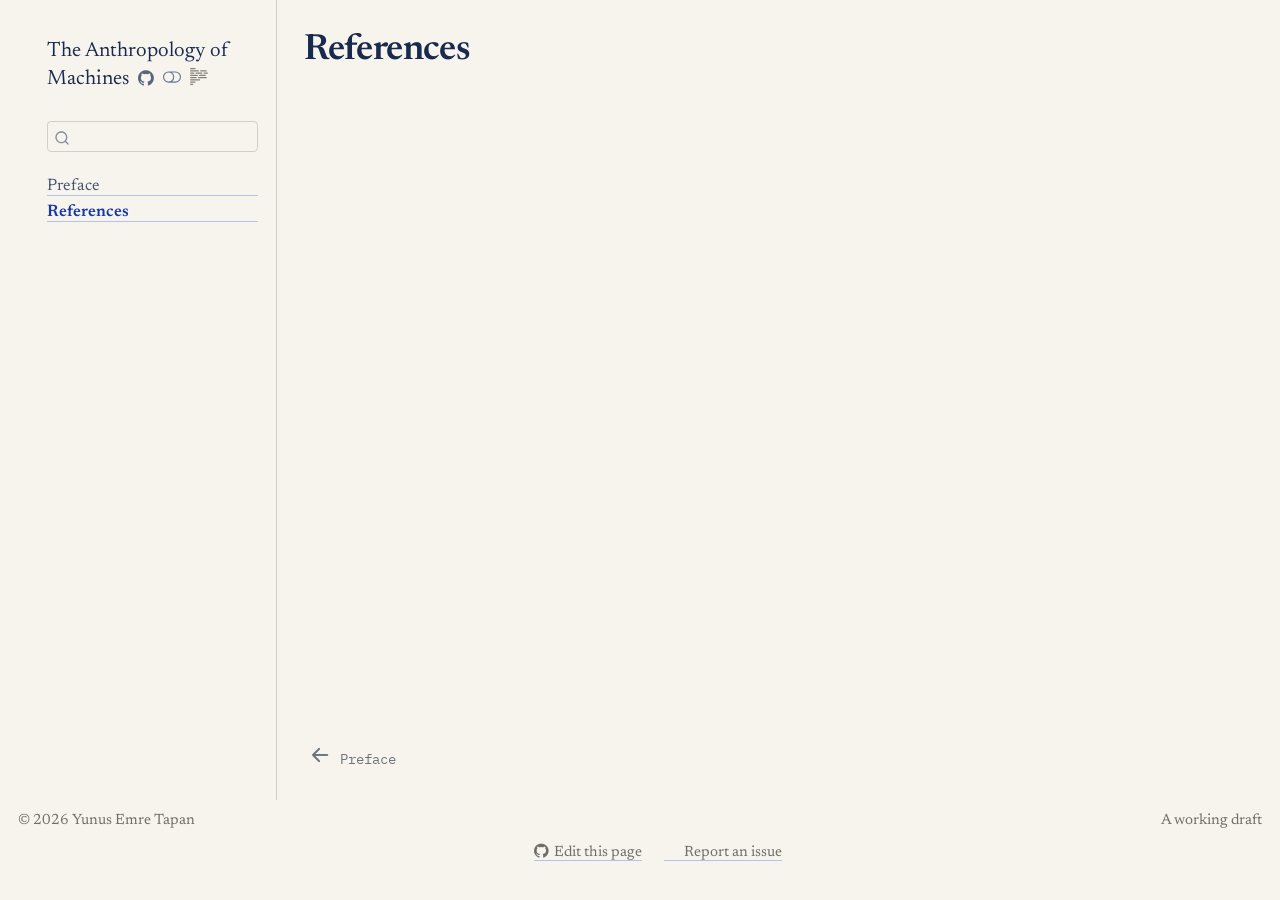
==== references.html @ 7a65f4d4 "deploy: 3c699cafb4f847c173bfd2514f9433de898e13d5" ====
<!DOCTYPE html>
<html xmlns="http://www.w3.org/1999/xhtml" lang="en" xml:lang="en"><head>

<meta charset="utf-8">
<meta name="generator" content="quarto-1.7.33">

<meta name="viewport" content="width=device-width, initial-scale=1.0, user-scalable=yes">


<title>References – The Anthropology of Machines</title>
<style>
code{white-space: pre-wrap;}
span.smallcaps{font-variant: small-caps;}
div.columns{display: flex; gap: min(4vw, 1.5em);}
div.column{flex: auto; overflow-x: auto;}
div.hanging-indent{margin-left: 1.5em; text-indent: -1.5em;}
ul.task-list{list-style: none;}
ul.task-list li input[type="checkbox"] {
  width: 0.8em;
  margin: 0 0.8em 0.2em -1em; /* quarto-specific, see https://github.com/quarto-dev/quarto-cli/issues/4556 */ 
  vertical-align: middle;
}
/* CSS for citations */
div.csl-bib-body { }
div.csl-entry {
  clear: both;
}
.hanging-indent div.csl-entry {
  margin-left:2em;
  text-indent:-2em;
}
div.csl-left-margin {
  min-width:2em;
  float:left;
}
div.csl-right-inline {
  margin-left:2em;
  padding-left:1em;
}
div.csl-indent {
  margin-left: 2em;
}</style>


<script src="site_libs/quarto-nav/quarto-nav.js"></script>
<script src="site_libs/quarto-nav/headroom.min.js"></script>
<script src="site_libs/clipboard/clipboard.min.js"></script>
<script src="site_libs/quarto-search/autocomplete.umd.js"></script>
<script src="site_libs/quarto-search/fuse.min.js"></script>
<script src="site_libs/quarto-search/quarto-search.js"></script>
<meta name="quarto:offset" content="./">
<link href="./index.html" rel="prev">
<script src="site_libs/quarto-html/quarto.js" type="module"></script>
<script src="site_libs/quarto-html/tabsets/tabsets.js" type="module"></script>
<script src="site_libs/quarto-html/popper.min.js"></script>
<script src="site_libs/quarto-html/tippy.umd.min.js"></script>
<script src="site_libs/quarto-html/anchor.min.js"></script>
<link href="site_libs/quarto-html/tippy.css" rel="stylesheet">
<link href="site_libs/quarto-html/quarto-syntax-highlighting-7dd2c49cf871c52c0d0b7ccd4cccec9b.css" rel="stylesheet" class="quarto-color-scheme" id="quarto-text-highlighting-styles">
<link href="site_libs/quarto-html/quarto-syntax-highlighting-dark-d736d2a83940e7dd7c7b223bb3d14eae.css" rel="stylesheet" class="quarto-color-scheme quarto-color-alternate" id="quarto-text-highlighting-styles">
<link href="site_libs/quarto-html/quarto-syntax-highlighting-7dd2c49cf871c52c0d0b7ccd4cccec9b.css" rel="stylesheet" class="quarto-color-scheme-extra" id="quarto-text-highlighting-styles">
<script src="site_libs/bootstrap/bootstrap.min.js"></script>
<link href="site_libs/bootstrap/bootstrap-icons.css" rel="stylesheet">
<link href="site_libs/bootstrap/bootstrap-b2f9ab7451d72006998199e61c1aa75a.min.css" rel="stylesheet" append-hash="true" class="quarto-color-scheme" id="quarto-bootstrap" data-mode="light">
<link href="site_libs/bootstrap/bootstrap-dark-08941d5487da363c9069f67ec573bdab.min.css" rel="stylesheet" append-hash="true" class="quarto-color-scheme quarto-color-alternate" id="quarto-bootstrap" data-mode="dark">
<link href="site_libs/bootstrap/bootstrap-b2f9ab7451d72006998199e61c1aa75a.min.css" rel="stylesheet" append-hash="true" class="quarto-color-scheme-extra" id="quarto-bootstrap" data-mode="light">
<script id="quarto-search-options" type="application/json">{
  "location": "sidebar",
  "copy-button": false,
  "collapse-after": 3,
  "panel-placement": "start",
  "type": "textbox",
  "limit": 50,
  "keyboard-shortcut": [
    "f",
    "/",
    "s"
  ],
  "show-item-context": false,
  "language": {
    "search-no-results-text": "No results",
    "search-matching-documents-text": "matching documents",
    "search-copy-link-title": "Copy link to search",
    "search-hide-matches-text": "Hide additional matches",
    "search-more-match-text": "more match in this document",
    "search-more-matches-text": "more matches in this document",
    "search-clear-button-title": "Clear",
    "search-text-placeholder": "",
    "search-detached-cancel-button-title": "Cancel",
    "search-submit-button-title": "Submit",
    "search-label": "Search"
  }
}</script>


</head>

<body class="nav-sidebar floating quarto-light"><script id="quarto-html-before-body" type="application/javascript">
    const toggleBodyColorMode = (bsSheetEl) => {
      const mode = bsSheetEl.getAttribute("data-mode");
      const bodyEl = window.document.querySelector("body");
      if (mode === "dark") {
        bodyEl.classList.add("quarto-dark");
        bodyEl.classList.remove("quarto-light");
      } else {
        bodyEl.classList.add("quarto-light");
        bodyEl.classList.remove("quarto-dark");
      }
    }
    const toggleBodyColorPrimary = () => {
      const bsSheetEl = window.document.querySelector("link#quarto-bootstrap:not([rel=disabled-stylesheet])");
      if (bsSheetEl) {
        toggleBodyColorMode(bsSheetEl);
      }
    }
    const setColorSchemeToggle = (alternate) => {
      const toggles = window.document.querySelectorAll('.quarto-color-scheme-toggle');
      for (let i=0; i < toggles.length; i++) {
        const toggle = toggles[i];
        if (toggle) {
          if (alternate) {
            toggle.classList.add("alternate");
          } else {
            toggle.classList.remove("alternate");
          }
        }
      }
    };
    const toggleColorMode = (alternate) => {
      // Switch the stylesheets
      const primaryStylesheets = window.document.querySelectorAll('link.quarto-color-scheme:not(.quarto-color-alternate)');
      const alternateStylesheets = window.document.querySelectorAll('link.quarto-color-scheme.quarto-color-alternate');
      manageTransitions('#quarto-margin-sidebar .nav-link', false);
      if (alternate) {
        // note: dark is layered on light, we don't disable primary!
        enableStylesheet(alternateStylesheets);
        for (const sheetNode of alternateStylesheets) {
          if (sheetNode.id === "quarto-bootstrap") {
            toggleBodyColorMode(sheetNode);
          }
        }
      } else {
        disableStylesheet(alternateStylesheets);
        enableStylesheet(primaryStylesheets)
        toggleBodyColorPrimary();
      }
      manageTransitions('#quarto-margin-sidebar .nav-link', true);
      // Switch the toggles
      setColorSchemeToggle(alternate)
      // Hack to workaround the fact that safari doesn't
      // properly recolor the scrollbar when toggling (#1455)
      if (navigator.userAgent.indexOf('Safari') > 0 && navigator.userAgent.indexOf('Chrome') == -1) {
        manageTransitions("body", false);
        window.scrollTo(0, 1);
        setTimeout(() => {
          window.scrollTo(0, 0);
          manageTransitions("body", true);
        }, 40);
      }
    }
    const disableStylesheet = (stylesheets) => {
      for (let i=0; i < stylesheets.length; i++) {
        const stylesheet = stylesheets[i];
        stylesheet.rel = 'disabled-stylesheet';
      }
    }
    const enableStylesheet = (stylesheets) => {
      for (let i=0; i < stylesheets.length; i++) {
        const stylesheet = stylesheets[i];
        if(stylesheet.rel !== 'stylesheet') { // for Chrome, which will still FOUC without this check
          stylesheet.rel = 'stylesheet';
        }
      }
    }
    const manageTransitions = (selector, allowTransitions) => {
      const els = window.document.querySelectorAll(selector);
      for (let i=0; i < els.length; i++) {
        const el = els[i];
        if (allowTransitions) {
          el.classList.remove('notransition');
        } else {
          el.classList.add('notransition');
        }
      }
    }
    const isFileUrl = () => {
      return window.location.protocol === 'file:';
    }
    const hasAlternateSentinel = () => {
      let styleSentinel = getColorSchemeSentinel();
      if (styleSentinel !== null) {
        return styleSentinel === "alternate";
      } else {
        return false;
      }
    }
    const setStyleSentinel = (alternate) => {
      const value = alternate ? "alternate" : "default";
      if (!isFileUrl()) {
        window.localStorage.setItem("quarto-color-scheme", value);
      } else {
        localAlternateSentinel = value;
      }
    }
    const getColorSchemeSentinel = () => {
      if (!isFileUrl()) {
        const storageValue = window.localStorage.getItem("quarto-color-scheme");
        return storageValue != null ? storageValue : localAlternateSentinel;
      } else {
        return localAlternateSentinel;
      }
    }
    const toggleGiscusIfUsed = (isAlternate, darkModeDefault) => {
      const baseTheme = document.querySelector('#giscus-base-theme')?.value ?? 'light';
      const alternateTheme = document.querySelector('#giscus-alt-theme')?.value ?? 'dark';
      let newTheme = '';
      if(authorPrefersDark) {
        newTheme = isAlternate ? baseTheme : alternateTheme;
      } else {
        newTheme = isAlternate ? alternateTheme : baseTheme;
      }
      const changeGiscusTheme = () => {
        // From: https://github.com/giscus/giscus/issues/336
        const sendMessage = (message) => {
          const iframe = document.querySelector('iframe.giscus-frame');
          if (!iframe) return;
          iframe.contentWindow.postMessage({ giscus: message }, 'https://giscus.app');
        }
        sendMessage({
          setConfig: {
            theme: newTheme
          }
        });
      }
      const isGiscussLoaded = window.document.querySelector('iframe.giscus-frame') !== null;
      if (isGiscussLoaded) {
        changeGiscusTheme();
      }
    };
    const authorPrefersDark = false;
    const queryPrefersDark = window.matchMedia('(prefers-color-scheme: dark)');
    const darkModeDefault = queryPrefersDark.matches;
      document.querySelector('link#quarto-text-highlighting-styles.quarto-color-scheme-extra').rel = 'disabled-stylesheet';
      document.querySelector('link#quarto-bootstrap.quarto-color-scheme-extra').rel = 'disabled-stylesheet';
    let localAlternateSentinel = darkModeDefault ? 'alternate' : 'default';
    // Dark / light mode switch
    window.quartoToggleColorScheme = () => {
      // Read the current dark / light value
      let toAlternate = !hasAlternateSentinel();
      toggleColorMode(toAlternate);
      setStyleSentinel(toAlternate);
      toggleGiscusIfUsed(toAlternate, darkModeDefault);
      window.dispatchEvent(new Event('resize'));
    };
    queryPrefersDark.addEventListener("change", e => {
      if(window.localStorage.getItem("quarto-color-scheme") !== null)
        return;
      const alternate = e.matches
      toggleColorMode(alternate);
      localAlternateSentinel = e.matches ? 'alternate' : 'default'; // this is used alongside local storage!
      toggleGiscusIfUsed(alternate, darkModeDefault);
    });
    // Switch to dark mode if need be
    if (hasAlternateSentinel()) {
      toggleColorMode(true);
    } else {
      toggleColorMode(false);
    }
  </script>

<div id="quarto-search-results"></div>
  <header id="quarto-header" class="headroom fixed-top">
  <nav class="quarto-secondary-nav">
    <div class="container-fluid d-flex">
      <button type="button" class="quarto-btn-toggle btn" data-bs-toggle="collapse" role="button" data-bs-target=".quarto-sidebar-collapse-item" aria-controls="quarto-sidebar" aria-expanded="false" aria-label="Toggle sidebar navigation" onclick="if (window.quartoToggleHeadroom) { window.quartoToggleHeadroom(); }">
        <i class="bi bi-layout-text-sidebar-reverse"></i>
      </button>
        <nav class="quarto-page-breadcrumbs" aria-label="breadcrumb"><ol class="breadcrumb"><li class="breadcrumb-item"><a href="./references.html">References</a></li></ol></nav>
        <a class="flex-grow-1" role="navigation" data-bs-toggle="collapse" data-bs-target=".quarto-sidebar-collapse-item" aria-controls="quarto-sidebar" aria-expanded="false" aria-label="Toggle sidebar navigation" onclick="if (window.quartoToggleHeadroom) { window.quartoToggleHeadroom(); }">      
        </a>
      <button type="button" class="btn quarto-search-button" aria-label="Search" onclick="window.quartoOpenSearch();">
        <i class="bi bi-search"></i>
      </button>
    </div>
  </nav>
</header>
<!-- content -->
<div id="quarto-content" class="quarto-container page-columns page-rows-contents page-layout-article">
<!-- sidebar -->
  <nav id="quarto-sidebar" class="sidebar collapse collapse-horizontal quarto-sidebar-collapse-item sidebar-navigation floating overflow-auto">
    <div class="pt-lg-2 mt-2 text-left sidebar-header">
    <div class="sidebar-title mb-0 py-0">
      <a href="./">The Anthropology of Machines</a> 
        <div class="sidebar-tools-main tools-wide">
    <a href="https://github.com/tapanyemre/anthropology-of-machines" title="Source Code" class="quarto-navigation-tool px-1" aria-label="Source Code"><i class="bi bi-github"></i></a>
  <a href="" class="quarto-color-scheme-toggle quarto-navigation-tool  px-1" onclick="window.quartoToggleColorScheme(); return false;" title="Toggle dark mode"><i class="bi"></i></a>
  <a href="" class="quarto-reader-toggle quarto-navigation-tool px-1" onclick="window.quartoToggleReader(); return false;" title="Toggle reader mode">
  <div class="quarto-reader-toggle-btn">
  <i class="bi"></i>
  </div>
</a>
</div>
    </div>
      </div>
        <div class="mt-2 flex-shrink-0 align-items-center">
        <div class="sidebar-search">
        <div id="quarto-search" class="" title="Search"></div>
        </div>
        </div>
    <div class="sidebar-menu-container"> 
    <ul class="list-unstyled mt-1">
        <li class="sidebar-item">
  <div class="sidebar-item-container"> 
  <a href="./index.html" class="sidebar-item-text sidebar-link">
 <span class="menu-text">Preface</span></a>
  </div>
</li>
        <li class="sidebar-item">
  <div class="sidebar-item-container"> 
  <a href="./references.html" class="sidebar-item-text sidebar-link active">
 <span class="menu-text">References</span></a>
  </div>
</li>
    </ul>
    </div>
</nav>
<div id="quarto-sidebar-glass" class="quarto-sidebar-collapse-item" data-bs-toggle="collapse" data-bs-target=".quarto-sidebar-collapse-item"></div>
<!-- margin-sidebar -->
    <div id="quarto-margin-sidebar" class="sidebar margin-sidebar zindex-bottom">
        
    </div>
<!-- main -->
<main class="content" id="quarto-document-content">


<header id="title-block-header" class="quarto-title-block default">
<div class="quarto-title">
<h1 class="title">References</h1>
</div>



<div class="quarto-title-meta">

    
  
    
  </div>
  


</header>


<div id="refs" role="list" style="display: none">

</div>



</main> <!-- /main -->
<script id="quarto-html-after-body" type="application/javascript">
  window.document.addEventListener("DOMContentLoaded", function (event) {
    // Ensure there is a toggle, if there isn't float one in the top right
    if (window.document.querySelector('.quarto-color-scheme-toggle') === null) {
      const a = window.document.createElement('a');
      a.classList.add('top-right');
      a.classList.add('quarto-color-scheme-toggle');
      a.href = "";
      a.onclick = function() { try { window.quartoToggleColorScheme(); } catch {} return false; };
      const i = window.document.createElement("i");
      i.classList.add('bi');
      a.appendChild(i);
      window.document.body.appendChild(a);
    }
    setColorSchemeToggle(hasAlternateSentinel())
    const icon = "";
    const anchorJS = new window.AnchorJS();
    anchorJS.options = {
      placement: 'right',
      icon: icon
    };
    anchorJS.add('.anchored');
    const isCodeAnnotation = (el) => {
      for (const clz of el.classList) {
        if (clz.startsWith('code-annotation-')) {                     
          return true;
        }
      }
      return false;
    }
    const onCopySuccess = function(e) {
      // button target
      const button = e.trigger;
      // don't keep focus
      button.blur();
      // flash "checked"
      button.classList.add('code-copy-button-checked');
      var currentTitle = button.getAttribute("title");
      button.setAttribute("title", "Copied!");
      let tooltip;
      if (window.bootstrap) {
        button.setAttribute("data-bs-toggle", "tooltip");
        button.setAttribute("data-bs-placement", "left");
        button.setAttribute("data-bs-title", "Copied!");
        tooltip = new bootstrap.Tooltip(button, 
          { trigger: "manual", 
            customClass: "code-copy-button-tooltip",
            offset: [0, -8]});
        tooltip.show();    
      }
      setTimeout(function() {
        if (tooltip) {
          tooltip.hide();
          button.removeAttribute("data-bs-title");
          button.removeAttribute("data-bs-toggle");
          button.removeAttribute("data-bs-placement");
        }
        button.setAttribute("title", currentTitle);
        button.classList.remove('code-copy-button-checked');
      }, 1000);
      // clear code selection
      e.clearSelection();
    }
    const getTextToCopy = function(trigger) {
        const codeEl = trigger.previousElementSibling.cloneNode(true);
        for (const childEl of codeEl.children) {
          if (isCodeAnnotation(childEl)) {
            childEl.remove();
          }
        }
        return codeEl.innerText;
    }
    const clipboard = new window.ClipboardJS('.code-copy-button:not([data-in-quarto-modal])', {
      text: getTextToCopy
    });
    clipboard.on('success', onCopySuccess);
    if (window.document.getElementById('quarto-embedded-source-code-modal')) {
      const clipboardModal = new window.ClipboardJS('.code-copy-button[data-in-quarto-modal]', {
        text: getTextToCopy,
        container: window.document.getElementById('quarto-embedded-source-code-modal')
      });
      clipboardModal.on('success', onCopySuccess);
    }
      var localhostRegex = new RegExp(/^(?:http|https):\/\/localhost\:?[0-9]*\//);
      var mailtoRegex = new RegExp(/^mailto:/);
        var filterRegex = new RegExp("https:\/\/yemretapan\.com\/anthropology-of-machines");
      var isInternal = (href) => {
          return filterRegex.test(href) || localhostRegex.test(href) || mailtoRegex.test(href);
      }
      // Inspect non-navigation links and adorn them if external
     var links = window.document.querySelectorAll('a[href]:not(.nav-link):not(.navbar-brand):not(.toc-action):not(.sidebar-link):not(.sidebar-item-toggle):not(.pagination-link):not(.no-external):not([aria-hidden]):not(.dropdown-item):not(.quarto-navigation-tool):not(.about-link)');
      for (var i=0; i<links.length; i++) {
        const link = links[i];
        if (!isInternal(link.href)) {
          // undo the damage that might have been done by quarto-nav.js in the case of
          // links that we want to consider external
          if (link.dataset.originalHref !== undefined) {
            link.href = link.dataset.originalHref;
          }
        }
      }
    function tippyHover(el, contentFn, onTriggerFn, onUntriggerFn) {
      const config = {
        allowHTML: true,
        maxWidth: 500,
        delay: 100,
        arrow: false,
        appendTo: function(el) {
            return el.parentElement;
        },
        interactive: true,
        interactiveBorder: 10,
        theme: 'quarto',
        placement: 'bottom-start',
      };
      if (contentFn) {
        config.content = contentFn;
      }
      if (onTriggerFn) {
        config.onTrigger = onTriggerFn;
      }
      if (onUntriggerFn) {
        config.onUntrigger = onUntriggerFn;
      }
      window.tippy(el, config); 
    }
    const noterefs = window.document.querySelectorAll('a[role="doc-noteref"]');
    for (var i=0; i<noterefs.length; i++) {
      const ref = noterefs[i];
      tippyHover(ref, function() {
        // use id or data attribute instead here
        let href = ref.getAttribute('data-footnote-href') || ref.getAttribute('href');
        try { href = new URL(href).hash; } catch {}
        const id = href.replace(/^#\/?/, "");
        const note = window.document.getElementById(id);
        if (note) {
          return note.innerHTML;
        } else {
          return "";
        }
      });
    }
    const xrefs = window.document.querySelectorAll('a.quarto-xref');
    const processXRef = (id, note) => {
      // Strip column container classes
      const stripColumnClz = (el) => {
        el.classList.remove("page-full", "page-columns");
        if (el.children) {
          for (const child of el.children) {
            stripColumnClz(child);
          }
        }
      }
      stripColumnClz(note)
      if (id === null || id.startsWith('sec-')) {
        // Special case sections, only their first couple elements
        const container = document.createElement("div");
        if (note.children && note.children.length > 2) {
          container.appendChild(note.children[0].cloneNode(true));
          for (let i = 1; i < note.children.length; i++) {
            const child = note.children[i];
            if (child.tagName === "P" && child.innerText === "") {
              continue;
            } else {
              container.appendChild(child.cloneNode(true));
              break;
            }
          }
          if (window.Quarto?.typesetMath) {
            window.Quarto.typesetMath(container);
          }
          return container.innerHTML
        } else {
          if (window.Quarto?.typesetMath) {
            window.Quarto.typesetMath(note);
          }
          return note.innerHTML;
        }
      } else {
        // Remove any anchor links if they are present
        const anchorLink = note.querySelector('a.anchorjs-link');
        if (anchorLink) {
          anchorLink.remove();
        }
        if (window.Quarto?.typesetMath) {
          window.Quarto.typesetMath(note);
        }
        if (note.classList.contains("callout")) {
          return note.outerHTML;
        } else {
          return note.innerHTML;
        }
      }
    }
    for (var i=0; i<xrefs.length; i++) {
      const xref = xrefs[i];
      tippyHover(xref, undefined, function(instance) {
        instance.disable();
        let url = xref.getAttribute('href');
        let hash = undefined; 
        if (url.startsWith('#')) {
          hash = url;
        } else {
          try { hash = new URL(url).hash; } catch {}
        }
        if (hash) {
          const id = hash.replace(/^#\/?/, "");
          const note = window.document.getElementById(id);
          if (note !== null) {
            try {
              const html = processXRef(id, note.cloneNode(true));
              instance.setContent(html);
            } finally {
              instance.enable();
              instance.show();
            }
          } else {
            // See if we can fetch this
            fetch(url.split('#')[0])
            .then(res => res.text())
            .then(html => {
              const parser = new DOMParser();
              const htmlDoc = parser.parseFromString(html, "text/html");
              const note = htmlDoc.getElementById(id);
              if (note !== null) {
                const html = processXRef(id, note);
                instance.setContent(html);
              } 
            }).finally(() => {
              instance.enable();
              instance.show();
            });
          }
        } else {
          // See if we can fetch a full url (with no hash to target)
          // This is a special case and we should probably do some content thinning / targeting
          fetch(url)
          .then(res => res.text())
          .then(html => {
            const parser = new DOMParser();
            const htmlDoc = parser.parseFromString(html, "text/html");
            const note = htmlDoc.querySelector('main.content');
            if (note !== null) {
              // This should only happen for chapter cross references
              // (since there is no id in the URL)
              // remove the first header
              if (note.children.length > 0 && note.children[0].tagName === "HEADER") {
                note.children[0].remove();
              }
              const html = processXRef(null, note);
              instance.setContent(html);
            } 
          }).finally(() => {
            instance.enable();
            instance.show();
          });
        }
      }, function(instance) {
      });
    }
        let selectedAnnoteEl;
        const selectorForAnnotation = ( cell, annotation) => {
          let cellAttr = 'data-code-cell="' + cell + '"';
          let lineAttr = 'data-code-annotation="' +  annotation + '"';
          const selector = 'span[' + cellAttr + '][' + lineAttr + ']';
          return selector;
        }
        const selectCodeLines = (annoteEl) => {
          const doc = window.document;
          const targetCell = annoteEl.getAttribute("data-target-cell");
          const targetAnnotation = annoteEl.getAttribute("data-target-annotation");
          const annoteSpan = window.document.querySelector(selectorForAnnotation(targetCell, targetAnnotation));
          const lines = annoteSpan.getAttribute("data-code-lines").split(",");
          const lineIds = lines.map((line) => {
            return targetCell + "-" + line;
          })
          let top = null;
          let height = null;
          let parent = null;
          if (lineIds.length > 0) {
              //compute the position of the single el (top and bottom and make a div)
              const el = window.document.getElementById(lineIds[0]);
              top = el.offsetTop;
              height = el.offsetHeight;
              parent = el.parentElement.parentElement;
            if (lineIds.length > 1) {
              const lastEl = window.document.getElementById(lineIds[lineIds.length - 1]);
              const bottom = lastEl.offsetTop + lastEl.offsetHeight;
              height = bottom - top;
            }
            if (top !== null && height !== null && parent !== null) {
              // cook up a div (if necessary) and position it 
              let div = window.document.getElementById("code-annotation-line-highlight");
              if (div === null) {
                div = window.document.createElement("div");
                div.setAttribute("id", "code-annotation-line-highlight");
                div.style.position = 'absolute';
                parent.appendChild(div);
              }
              div.style.top = top - 2 + "px";
              div.style.height = height + 4 + "px";
              div.style.left = 0;
              let gutterDiv = window.document.getElementById("code-annotation-line-highlight-gutter");
              if (gutterDiv === null) {
                gutterDiv = window.document.createElement("div");
                gutterDiv.setAttribute("id", "code-annotation-line-highlight-gutter");
                gutterDiv.style.position = 'absolute';
                const codeCell = window.document.getElementById(targetCell);
                const gutter = codeCell.querySelector('.code-annotation-gutter');
                gutter.appendChild(gutterDiv);
              }
              gutterDiv.style.top = top - 2 + "px";
              gutterDiv.style.height = height + 4 + "px";
            }
            selectedAnnoteEl = annoteEl;
          }
        };
        const unselectCodeLines = () => {
          const elementsIds = ["code-annotation-line-highlight", "code-annotation-line-highlight-gutter"];
          elementsIds.forEach((elId) => {
            const div = window.document.getElementById(elId);
            if (div) {
              div.remove();
            }
          });
          selectedAnnoteEl = undefined;
        };
          // Handle positioning of the toggle
      window.addEventListener(
        "resize",
        throttle(() => {
          elRect = undefined;
          if (selectedAnnoteEl) {
            selectCodeLines(selectedAnnoteEl);
          }
        }, 10)
      );
      function throttle(fn, ms) {
      let throttle = false;
      let timer;
        return (...args) => {
          if(!throttle) { // first call gets through
              fn.apply(this, args);
              throttle = true;
          } else { // all the others get throttled
              if(timer) clearTimeout(timer); // cancel #2
              timer = setTimeout(() => {
                fn.apply(this, args);
                timer = throttle = false;
              }, ms);
          }
        };
      }
        // Attach click handler to the DT
        const annoteDls = window.document.querySelectorAll('dt[data-target-cell]');
        for (const annoteDlNode of annoteDls) {
          annoteDlNode.addEventListener('click', (event) => {
            const clickedEl = event.target;
            if (clickedEl !== selectedAnnoteEl) {
              unselectCodeLines();
              const activeEl = window.document.querySelector('dt[data-target-cell].code-annotation-active');
              if (activeEl) {
                activeEl.classList.remove('code-annotation-active');
              }
              selectCodeLines(clickedEl);
              clickedEl.classList.add('code-annotation-active');
            } else {
              // Unselect the line
              unselectCodeLines();
              clickedEl.classList.remove('code-annotation-active');
            }
          });
        }
    const findCites = (el) => {
      const parentEl = el.parentElement;
      if (parentEl) {
        const cites = parentEl.dataset.cites;
        if (cites) {
          return {
            el,
            cites: cites.split(' ')
          };
        } else {
          return findCites(el.parentElement)
        }
      } else {
        return undefined;
      }
    };
    var bibliorefs = window.document.querySelectorAll('a[role="doc-biblioref"]');
    for (var i=0; i<bibliorefs.length; i++) {
      const ref = bibliorefs[i];
      const citeInfo = findCites(ref);
      if (citeInfo) {
        tippyHover(citeInfo.el, function() {
          var popup = window.document.createElement('div');
          citeInfo.cites.forEach(function(cite) {
            var citeDiv = window.document.createElement('div');
            citeDiv.classList.add('hanging-indent');
            citeDiv.classList.add('csl-entry');
            var biblioDiv = window.document.getElementById('ref-' + cite);
            if (biblioDiv) {
              citeDiv.innerHTML = biblioDiv.innerHTML;
            }
            popup.appendChild(citeDiv);
          });
          return popup.innerHTML;
        });
      }
    }
  });
  </script>
<nav class="page-navigation">
  <div class="nav-page nav-page-previous">
      <a href="./index.html" class="pagination-link" aria-label="Preface">
        <i class="bi bi-arrow-left-short"></i> <span class="nav-page-text">Preface</span>
      </a>          
  </div>
  <div class="nav-page nav-page-next">
  </div>
</nav>
</div> <!-- /content -->
<footer class="footer">
  <div class="nav-footer">
    <div class="nav-footer-left">
<p>© 2026 Yunus Emre Tapan</p>
</div>   
    <div class="nav-footer-center">
      &nbsp;
    <div class="toc-actions"><ul><li><a href="https://github.com/tapanyemre/anthropology-of-machines/edit/main/references.qmd" class="toc-action"><i class="bi bi-github"></i>Edit this page</a></li><li><a href="https://github.com/tapanyemre/anthropology-of-machines/issues/new" class="toc-action"><i class="bi empty"></i>Report an issue</a></li></ul></div></div>
    <div class="nav-footer-right">
<p>A working draft</p>
</div>
  </div>
</footer>




</body></html>
---- site_libs/quarto-html/tippy.css ----
.tippy-box[data-animation=fade][data-state=hidden]{opacity:0}[data-tippy-root]{max-width:calc(100vw - 10px)}.tippy-box{position:relative;background-color:#333;color:#fff;border-radius:4px;font-size:14px;line-height:1.4;white-space:normal;outline:0;transition-property:transform,visibility,opacity}.tippy-box[data-placement^=top]>.tippy-arrow{bottom:0}.tippy-box[data-placement^=top]>.tippy-arrow:before{bottom:-7px;left:0;border-width:8px 8px 0;border-top-color:initial;transform-origin:center top}.tippy-box[data-placement^=bottom]>.tippy-arrow{top:0}.tippy-box[data-placement^=bottom]>.tippy-arrow:before{top:-7px;left:0;border-width:0 8px 8px;border-bottom-color:initial;transform-origin:center bottom}.tippy-box[data-placement^=left]>.tippy-arrow{right:0}.tippy-box[data-placement^=left]>.tippy-arrow:before{border-width:8px 0 8px 8px;border-left-color:initial;right:-7px;transform-origin:center left}.tippy-box[data-placement^=right]>.tippy-arrow{left:0}.tippy-box[data-placement^=right]>.tippy-arrow:before{left:-7px;border-width:8px 8px 8px 0;border-right-color:initial;transform-origin:center right}.tippy-box[data-inertia][data-state=visible]{transition-timing-function:cubic-bezier(.54,1.5,.38,1.11)}.tippy-arrow{width:16px;height:16px;color:#333}.tippy-arrow:before{content:"";position:absolute;border-color:transparent;border-style:solid}.tippy-content{position:relative;padding:5px 9px;z-index:1}
---- site_libs/quarto-html/quarto-syntax-highlighting-7dd2c49cf871c52c0d0b7ccd4cccec9b.css ----
/* quarto syntax highlight colors */
:root {
  --quarto-hl-ot-color: #003B4F;
  --quarto-hl-at-color: #657422;
  --quarto-hl-ss-color: #20794D;
  --quarto-hl-an-color: #5E5E5E;
  --quarto-hl-fu-color: #4758AB;
  --quarto-hl-st-color: #20794D;
  --quarto-hl-cf-color: #003B4F;
  --quarto-hl-op-color: #5E5E5E;
  --quarto-hl-er-color: #AD0000;
  --quarto-hl-bn-color: #AD0000;
  --quarto-hl-al-color: #AD0000;
  --quarto-hl-va-color: #111111;
  --quarto-hl-bu-color: inherit;
  --quarto-hl-ex-color: inherit;
  --quarto-hl-pp-color: #AD0000;
  --quarto-hl-in-color: #5E5E5E;
  --quarto-hl-vs-color: #20794D;
  --quarto-hl-wa-color: #5E5E5E;
  --quarto-hl-do-color: #5E5E5E;
  --quarto-hl-im-color: #00769E;
  --quarto-hl-ch-color: #20794D;
  --quarto-hl-dt-color: #AD0000;
  --quarto-hl-fl-color: #AD0000;
  --quarto-hl-co-color: #5E5E5E;
  --quarto-hl-cv-color: #5E5E5E;
  --quarto-hl-cn-color: #8f5902;
  --quarto-hl-sc-color: #5E5E5E;
  --quarto-hl-dv-color: #AD0000;
  --quarto-hl-kw-color: #003B4F;
}

/* other quarto variables */
:root {
  --quarto-font-monospace: "IBM Plex Mono", "SFMono-Regular", Menlo, monospace;
}

/* syntax highlight based on Pandoc's rules */
pre > code.sourceCode > span {
  color: #003B4F;
}

code.sourceCode > span {
  color: #003B4F;
}

div.sourceCode,
div.sourceCode pre.sourceCode {
  color: #003B4F;
}

/* Normal */
code span {
  color: #003B4F;
}

/* Alert */
code span.al {
  color: #AD0000;
  font-style: inherit;
}

/* Annotation */
code span.an {
  color: #5E5E5E;
  font-style: inherit;
}

/* Attribute */
code span.at {
  color: #657422;
  font-style: inherit;
}

/* BaseN */
code span.bn {
  color: #AD0000;
  font-style: inherit;
}

/* BuiltIn */
code span.bu {
  font-style: inherit;
}

/* ControlFlow */
code span.cf {
  color: #003B4F;
  font-weight: bold;
  font-style: inherit;
}

/* Char */
code span.ch {
  color: #20794D;
  font-style: inherit;
}

/* Constant */
code span.cn {
  color: #8f5902;
  font-style: inherit;
}

/* Comment */
code span.co {
  color: #5E5E5E;
  font-style: inherit;
}

/* CommentVar */
code span.cv {
  color: #5E5E5E;
  font-style: italic;
}

/* Documentation */
code span.do {
  color: #5E5E5E;
  font-style: italic;
}

/* DataType */
code span.dt {
  color: #AD0000;
  font-style: inherit;
}

/* DecVal */
code span.dv {
  color: #AD0000;
  font-style: inherit;
}

/* Error */
code span.er {
  color: #AD0000;
  font-style: inherit;
}

/* Extension */
code span.ex {
  font-style: inherit;
}

/* Float */
code span.fl {
  color: #AD0000;
  font-style: inherit;
}

/* Function */
code span.fu {
  color: #4758AB;
  font-style: inherit;
}

/* Import */
code span.im {
  color: #00769E;
  font-style: inherit;
}

/* Information */
code span.in {
  color: #5E5E5E;
  font-style: inherit;
}

/* Keyword */
code span.kw {
  color: #003B4F;
  font-weight: bold;
  font-style: inherit;
}

/* Operator */
code span.op {
  color: #5E5E5E;
  font-style: inherit;
}

/* Other */
code span.ot {
  color: #003B4F;
  font-style: inherit;
}

/* Preprocessor */
code span.pp {
  color: #AD0000;
  font-style: inherit;
}

/* SpecialChar */
code span.sc {
  color: #5E5E5E;
  font-style: inherit;
}

/* SpecialString */
code span.ss {
  color: #20794D;
  font-style: inherit;
}

/* String */
code span.st {
  color: #20794D;
  font-style: inherit;
}

/* Variable */
code span.va {
  color: #111111;
  font-style: inherit;
}

/* VerbatimString */
code span.vs {
  color: #20794D;
  font-style: inherit;
}

/* Warning */
code span.wa {
  color: #5E5E5E;
  font-style: italic;
}

.prevent-inlining {
  content: "</";
}

/*# sourceMappingURL=83a793c666cc56e89db0eaaf2370b1ad.css.map */
---- site_libs/quarto-html/quarto-syntax-highlighting-dark-d736d2a83940e7dd7c7b223bb3d14eae.css ----
/* quarto syntax highlight colors */
:root {
  --quarto-hl-al-color: #f07178;
  --quarto-hl-an-color: #d4d0ab;
  --quarto-hl-at-color: #00e0e0;
  --quarto-hl-bn-color: #d4d0ab;
  --quarto-hl-bu-color: #abe338;
  --quarto-hl-ch-color: #abe338;
  --quarto-hl-co-color: #f8f8f2;
  --quarto-hl-cv-color: #ffd700;
  --quarto-hl-cn-color: #ffd700;
  --quarto-hl-cf-color: #ffa07a;
  --quarto-hl-dt-color: #ffa07a;
  --quarto-hl-dv-color: #d4d0ab;
  --quarto-hl-do-color: #f8f8f2;
  --quarto-hl-er-color: #f07178;
  --quarto-hl-ex-color: #00e0e0;
  --quarto-hl-fl-color: #d4d0ab;
  --quarto-hl-fu-color: #ffa07a;
  --quarto-hl-im-color: #abe338;
  --quarto-hl-in-color: #d4d0ab;
  --quarto-hl-kw-color: #ffa07a;
  --quarto-hl-op-color: #ffa07a;
  --quarto-hl-ot-color: #00e0e0;
  --quarto-hl-pp-color: #dcc6e0;
  --quarto-hl-re-color: #00e0e0;
  --quarto-hl-sc-color: #abe338;
  --quarto-hl-ss-color: #abe338;
  --quarto-hl-st-color: #abe338;
  --quarto-hl-va-color: #00e0e0;
  --quarto-hl-vs-color: #abe338;
  --quarto-hl-wa-color: #dcc6e0;
}

/* other quarto variables */
:root {
  --quarto-font-monospace: "IBM Plex Mono", "SFMono-Regular", Menlo, monospace;
}

/* syntax highlight based on Pandoc's rules */
pre > code.sourceCode > span {
  color: #f8f8f2;
}

code.sourceCode > span {
  color: #f8f8f2;
}

div.sourceCode,
div.sourceCode pre.sourceCode {
  color: #f8f8f2;
}

/* Normal */
code span {
  color: #f8f8f2;
}

/* Alert */
code span.al {
  color: #f07178;
}

/* Annotation */
code span.an {
  color: #d4d0ab;
}

/* Attribute */
code span.at {
  color: #00e0e0;
}

/* BaseN */
code span.bn {
  color: #d4d0ab;
}

/* BuiltIn */
code span.bu {
  color: #abe338;
}

/* ControlFlow */
code span.cf {
  font-weight: bold;
  color: #ffa07a;
}

/* Char */
code span.ch {
  color: #abe338;
}

/* Constant */
code span.cn {
  color: #ffd700;
}

/* Comment */
code span.co {
  font-style: italic;
  color: #f8f8f2;
}

/* CommentVar */
code span.cv {
  color: #ffd700;
}

/* Documentation */
code span.do {
  color: #f8f8f2;
}

/* DataType */
code span.dt {
  color: #ffa07a;
}

/* DecVal */
code span.dv {
  color: #d4d0ab;
}

/* Error */
code span.er {
  color: #f07178;
  text-decoration: underline;
}

/* Extension */
code span.ex {
  font-weight: bold;
  color: #00e0e0;
}

/* Float */
code span.fl {
  color: #d4d0ab;
}

/* Function */
code span.fu {
  color: #ffa07a;
}

/* Import */
code span.im {
  color: #abe338;
}

/* Information */
code span.in {
  color: #d4d0ab;
}

/* Keyword */
code span.kw {
  font-weight: bold;
  color: #ffa07a;
}

/* Operator */
code span.op {
  color: #ffa07a;
}

/* Other */
code span.ot {
  color: #00e0e0;
}

/* Preprocessor */
code span.pp {
  color: #dcc6e0;
}

/* RegionMarker */
code span.re {
  background-color: #f8f8f2;
  color: #00e0e0;
}

/* SpecialChar */
code span.sc {
  color: #abe338;
}

/* SpecialString */
code span.ss {
  color: #abe338;
}

/* String */
code span.st {
  color: #abe338;
}

/* Variable */
code span.va {
  color: #00e0e0;
}

/* VerbatimString */
code span.vs {
  color: #abe338;
}

/* Warning */
code span.wa {
  color: #dcc6e0;
}

.prevent-inlining {
  content: "</";
}

/*# sourceMappingURL=121a9bf5596084ed2843231840467188.css.map */
---- site_libs/quarto-html/quarto-syntax-highlighting-7dd2c49cf871c52c0d0b7ccd4cccec9b.css ----
/* quarto syntax highlight colors */
:root {
  --quarto-hl-ot-color: #003B4F;
  --quarto-hl-at-color: #657422;
  --quarto-hl-ss-color: #20794D;
  --quarto-hl-an-color: #5E5E5E;
  --quarto-hl-fu-color: #4758AB;
  --quarto-hl-st-color: #20794D;
  --quarto-hl-cf-color: #003B4F;
  --quarto-hl-op-color: #5E5E5E;
  --quarto-hl-er-color: #AD0000;
  --quarto-hl-bn-color: #AD0000;
  --quarto-hl-al-color: #AD0000;
  --quarto-hl-va-color: #111111;
  --quarto-hl-bu-color: inherit;
  --quarto-hl-ex-color: inherit;
  --quarto-hl-pp-color: #AD0000;
  --quarto-hl-in-color: #5E5E5E;
  --quarto-hl-vs-color: #20794D;
  --quarto-hl-wa-color: #5E5E5E;
  --quarto-hl-do-color: #5E5E5E;
  --quarto-hl-im-color: #00769E;
  --quarto-hl-ch-color: #20794D;
  --quarto-hl-dt-color: #AD0000;
  --quarto-hl-fl-color: #AD0000;
  --quarto-hl-co-color: #5E5E5E;
  --quarto-hl-cv-color: #5E5E5E;
  --quarto-hl-cn-color: #8f5902;
  --quarto-hl-sc-color: #5E5E5E;
  --quarto-hl-dv-color: #AD0000;
  --quarto-hl-kw-color: #003B4F;
}

/* other quarto variables */
:root {
  --quarto-font-monospace: "IBM Plex Mono", "SFMono-Regular", Menlo, monospace;
}

/* syntax highlight based on Pandoc's rules */
pre > code.sourceCode > span {
  color: #003B4F;
}

code.sourceCode > span {
  color: #003B4F;
}

div.sourceCode,
div.sourceCode pre.sourceCode {
  color: #003B4F;
}

/* Normal */
code span {
  color: #003B4F;
}

/* Alert */
code span.al {
  color: #AD0000;
  font-style: inherit;
}

/* Annotation */
code span.an {
  color: #5E5E5E;
  font-style: inherit;
}

/* Attribute */
code span.at {
  color: #657422;
  font-style: inherit;
}

/* BaseN */
code span.bn {
  color: #AD0000;
  font-style: inherit;
}

/* BuiltIn */
code span.bu {
  font-style: inherit;
}

/* ControlFlow */
code span.cf {
  color: #003B4F;
  font-weight: bold;
  font-style: inherit;
}

/* Char */
code span.ch {
  color: #20794D;
  font-style: inherit;
}

/* Constant */
code span.cn {
  color: #8f5902;
  font-style: inherit;
}

/* Comment */
code span.co {
  color: #5E5E5E;
  font-style: inherit;
}

/* CommentVar */
code span.cv {
  color: #5E5E5E;
  font-style: italic;
}

/* Documentation */
code span.do {
  color: #5E5E5E;
  font-style: italic;
}

/* DataType */
code span.dt {
  color: #AD0000;
  font-style: inherit;
}

/* DecVal */
code span.dv {
  color: #AD0000;
  font-style: inherit;
}

/* Error */
code span.er {
  color: #AD0000;
  font-style: inherit;
}

/* Extension */
code span.ex {
  font-style: inherit;
}

/* Float */
code span.fl {
  color: #AD0000;
  font-style: inherit;
}

/* Function */
code span.fu {
  color: #4758AB;
  font-style: inherit;
}

/* Import */
code span.im {
  color: #00769E;
  font-style: inherit;
}

/* Information */
code span.in {
  color: #5E5E5E;
  font-style: inherit;
}

/* Keyword */
code span.kw {
  color: #003B4F;
  font-weight: bold;
  font-style: inherit;
}

/* Operator */
code span.op {
  color: #5E5E5E;
  font-style: inherit;
}

/* Other */
code span.ot {
  color: #003B4F;
  font-style: inherit;
}

/* Preprocessor */
code span.pp {
  color: #AD0000;
  font-style: inherit;
}

/* SpecialChar */
code span.sc {
  color: #5E5E5E;
  font-style: inherit;
}

/* SpecialString */
code span.ss {
  color: #20794D;
  font-style: inherit;
}

/* String */
code span.st {
  color: #20794D;
  font-style: inherit;
}

/* Variable */
code span.va {
  color: #111111;
  font-style: inherit;
}

/* VerbatimString */
code span.vs {
  color: #20794D;
  font-style: inherit;
}

/* Warning */
code span.wa {
  color: #5E5E5E;
  font-style: italic;
}

.prevent-inlining {
  content: "</";
}

/*# sourceMappingURL=83a793c666cc56e89db0eaaf2370b1ad.css.map */
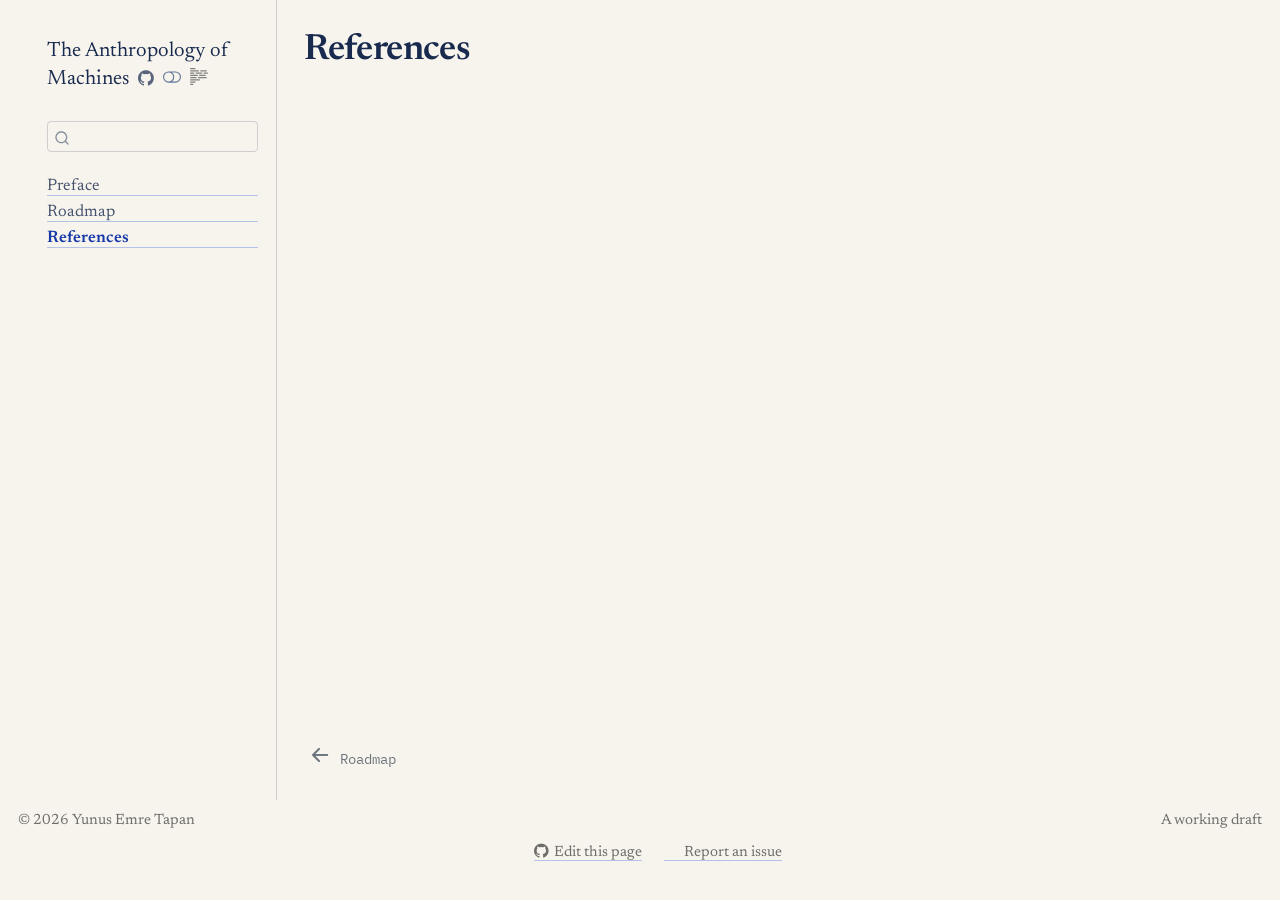
==== commit 55fb554e: "deploy: 5df69c299045a3ec8d752718ca7ff927fc9c3aee" ====
--- a/references.html
+++ b/references.html
@@ -49,7 +49,7 @@
 <script src="site_libs/quarto-search/fuse.min.js"></script>
 <script src="site_libs/quarto-search/quarto-search.js"></script>
 <meta name="quarto:offset" content="./">
-<link href="./index.html" rel="prev">
+<link href="./roadmap.html" rel="prev">
 <script src="site_libs/quarto-html/quarto.js" type="module"></script>
 <script src="site_libs/quarto-html/tabsets/tabsets.js" type="module"></script>
 <script src="site_libs/quarto-html/popper.min.js"></script>
@@ -317,6 +317,12 @@
 </li>
         <li class="sidebar-item">
   <div class="sidebar-item-container"> 
+  <a href="./roadmap.html" class="sidebar-item-text sidebar-link">
+ <span class="menu-text">Roadmap</span></a>
+  </div>
+</li>
+        <li class="sidebar-item">
+  <div class="sidebar-item-container"> 
   <a href="./references.html" class="sidebar-item-text sidebar-link active">
  <span class="menu-text">References</span></a>
   </div>
@@ -771,10 +777,42 @@
     }
   });
   </script>
+<input type="hidden" id="giscus-base-theme" value="preferred_color_scheme">
+<input type="hidden" id="giscus-alt-theme" value="preferred_color_scheme">
+<script>
+  function loadGiscus() {
+    // Function to get the theme based on body class
+    const getTheme = () => {
+      let baseTheme = document.getElementById('giscus-base-theme').value;
+      let altTheme = document.getElementById('giscus-alt-theme').value;
+      if (authorPrefersDark) {
+          [baseTheme, altTheme] = [altTheme, baseTheme];
+      }
+      return document.body.classList.contains('quarto-dark') ? altTheme : baseTheme;
+    };
+    const script = document.createElement("script");
+    script.src = "https://giscus.app/client.js";
+    script.async = true;
+    script.dataset.repo = "tapanyemre/anthropology-of-machines";
+    script.dataset.repoId = "R_kgDOTh5YUg";
+    script.dataset.category = "General";
+    script.dataset.categoryId = "DIC_kwDOTh5YUs4DB2et";
+    script.dataset.mapping = "pathname";
+    script.dataset.reactionsEnabled = "1";
+    script.dataset.emitMetadata = "0";
+    script.dataset.inputPosition = "bottom";
+    script.dataset.theme = getTheme();
+    script.dataset.lang = "en";
+    script.crossOrigin = "anonymous";
+    // Append the script to the desired div instead of at the end of the body
+    document.getElementById("quarto-content").appendChild(script);
+  }
+  loadGiscus();
+</script>
 <nav class="page-navigation">
   <div class="nav-page nav-page-previous">
-      <a href="./index.html" class="pagination-link" aria-label="Preface">
-        <i class="bi bi-arrow-left-short"></i> <span class="nav-page-text">Preface</span>
+      <a href="./roadmap.html" class="pagination-link" aria-label="Roadmap">
+        <i class="bi bi-arrow-left-short"></i> <span class="nav-page-text">Roadmap</span>
       </a>          
   </div>
   <div class="nav-page nav-page-next">
